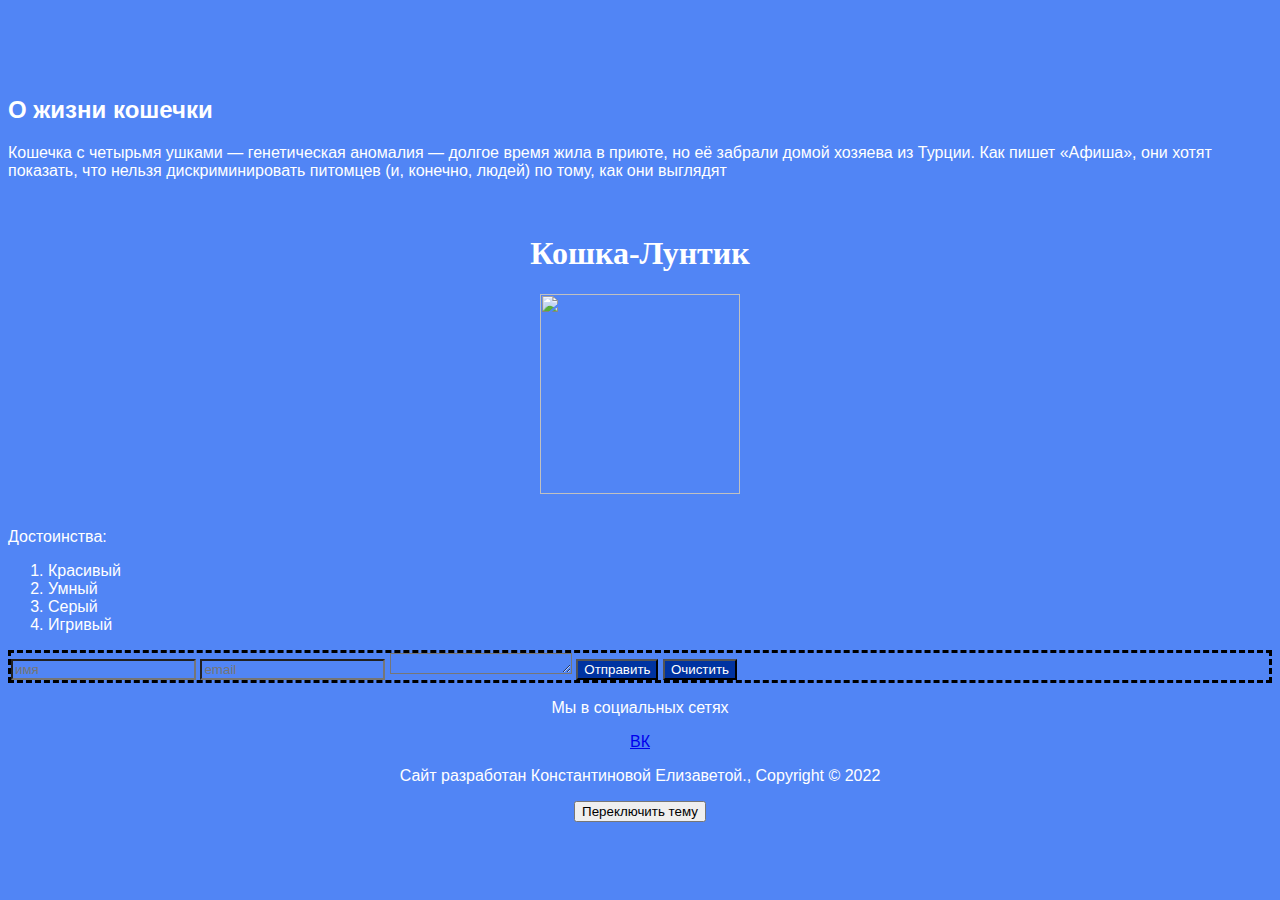
==== index1.html @ 233836c6 "wwwww" ====
<!DOCTYPE html>
<html lang="en">
<head>
    <link rel="stylesheet" href="style.css">
    <meta charset="UTF-8">
    <meta http-equiv="X-UA-Compatible" content="IE=edge">
    <meta name="viewport" content="width=device-width, initial-scale=1.0">
    <link rel="stylesheet" href="style2.css" media="screen and (min-width: 768px) and (max-width: 1366px)">
    <link rel="stylesheet" href="style3.css" media="screen and (max-width:767px)">
    <title>New site</title>
</head>
<body>
    <header>
        <nav>
            <ul>
                <li><a href="url">О себе</a></li>
                <li><a href="url">Резюме</a></li>
                <li><a href="url">Портфолио</a></li>
                <li><a href="url">Контакты</a></li>
            </ul>
        </nav>
    </header>
    <br>
    <div class="content">
        <h2>О жизни кошечки</h2>
        <p>Кошечка с четырьмя ушками — генетическая аномалия — долгое время жила в приюте,
            но её забрали домой хозяева из Турции. Как пишет «Афиша»,
            они хотят показать, что нельзя дискриминировать питомцев (и, конечно, людей) по тому,
            как они выглядят
        </p>
    <br>
    <h1>Кошка-Лунтик</h1>
    <section>
        <img src="111.jpg" alt="" style="width:200px;height:200px;">
    </section>
    <br>
   
    <p>Достоинства:</p>
    <p>
        <ol>
            <li> Красивый</li>
            <li>Умный</li>
            <li>Серый</li>
            <li>Игривый</li>
        </ol>
    </p>
    </div>
    <form>
        <label for="name"></label>
        <input type="text" id="name" name="name" placeholder="имя">
        <label for="email"></label>
        <input type="email" id="email" name="email" placeholder="email">
        <textarea id="message" name="message" rows="1" cols="20"></textarea>
        <input type="submit" id="submit" value="Отправить">
        <label for="reset"></label>
        <input type="reset" id="reset" value="Очистить">
    </form>
    <footer>
        <p>Мы в социальных сетях</p>
        <a href="https://vk.com/lissabbeta">ВК</a>
      <br>
      <P class="foot">Сайт разработан Константиновой Елизаветой., Copyright © 2022</p>
      <button class="btn">Переключить тему</button>
    </footer>
    <script src="app.js"></script>
</body>
</html>
---- style.css ----
body {
    color:rgb(255, 255, 255);
    background-color: rgb(81, 133, 245);
    font-family: 'Franklin Gothic Medium', 'Arial Narrow', Arial, sans-serif;
    transition: all .3s ease;
}
.dark-mode{
    color: rgb(81, 133, 245);
    background-color: rgb(255, 255, 255);
}
header{
    width: 100%;
    margin: 0 auto;
}
nav{
    display: flex;
    justify-content: space-around;
    height: 50px;
    width: 100%;
    background: rgb(81, 133, 245);
    left: 0;
}
ul{
    margin: 0;
    padding: 0;
    list-style: none;
    height: 50px;
    width: 100%;
    display: flex;
}
ul li{
    font-family: fantasy;
    flex-basis: 25%;
    text-align: center;
}
ul li a{
    color: rgb(81, 133, 245);

    display: flex;
    justify-content: center;
    height: 50px;
    text-transform: uppercase;
    text-decoration: none;
    line-height: 50px;
    width: 100%;
}

ul li a:hover{
    background-color: rgb(81, 133, 245);
    ;
    color: #000;
}
h1 {
    text-align: center;
    font-family: fantasy;
}
p {
    font-family:'Franklin Gothic Medium', 'Arial Narrow', Arial, sans-serif;
}
section{
    display: flex;
    justify-content: center;
    margin-left: auto;
    margin-right: auto;
    width: 42%;
}
form{
    border-style:dashed;
    color:black;
    width: auto;
    height:auto;
}
#name{
    background-color:rgb(81, 133, 245);
    color: #fff;
}
#email{
    background-color:rgb(81, 133, 245);
    color: #fff;
}
#message{
    background-color:rgb(81, 133, 245);
    color: #fff;
}
footer{
    width: 100%;
    display: block;
    text-align: center;
}
#submit{
    background-color: rgb(0, 51, 161);
    color:#fff;
    font-family: 'Franklin Gothic Medium', 'Arial Narrow', Arial, sans-serif;
}
#submit:hover{
    background-color:#fff;
    color: rgb(0, 51, 161);
}

.foot{
    color:rgb(255, 255, 255);
}
#reset{
    background-color: rgb(0, 51, 161);
    color:#fff;
    font-family: 'Franklin Gothic Medium', 'Arial Narrow', Arial, sans-serif;
}
#reset:hover{
    background-color:#fff;
    color: rgb(0, 51, 161);
}
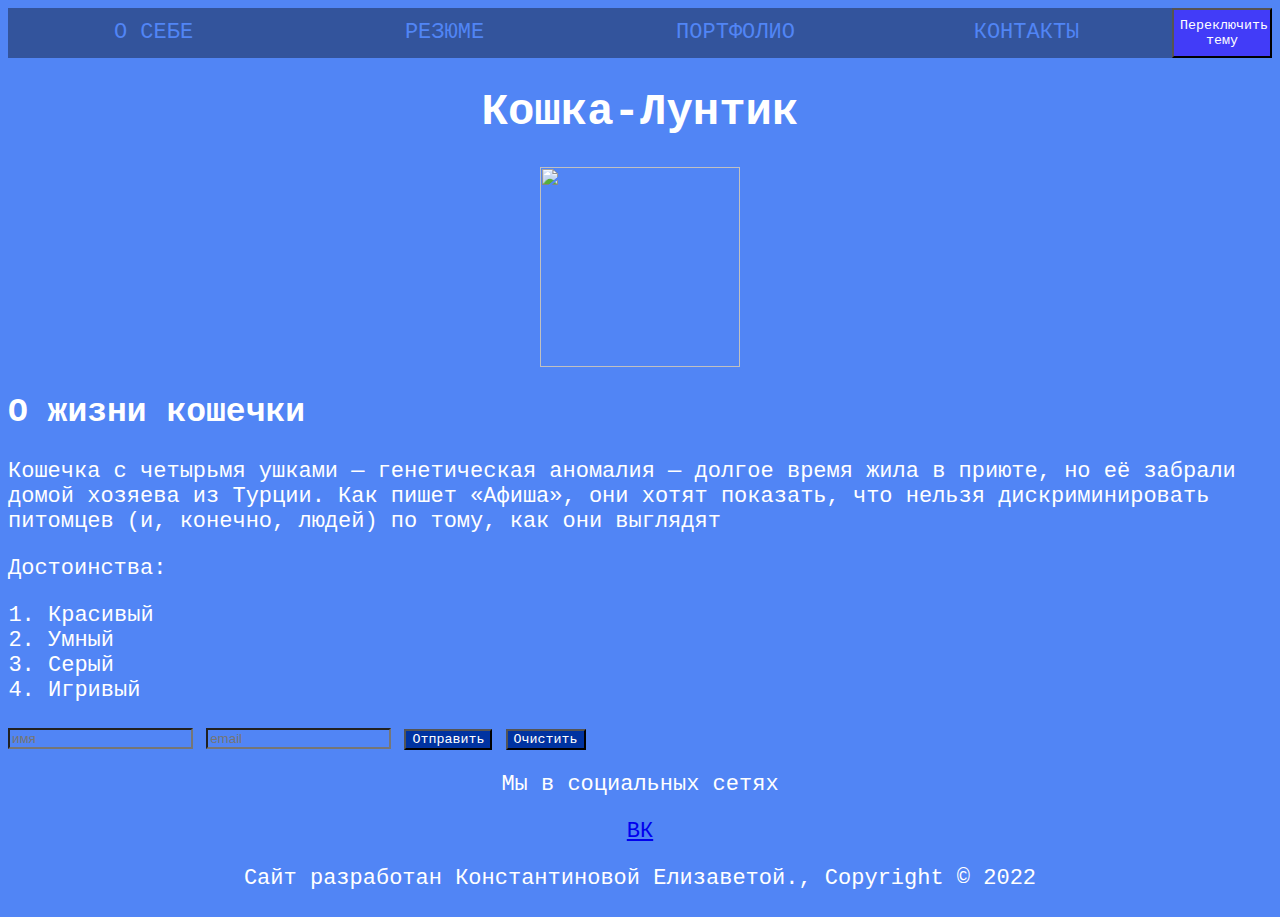
==== commit 6b9714c3: "Commit message" ====
--- a/index1.html
+++ b/index1.html
@@ -1,7 +1,7 @@
 <!DOCTYPE html>
 <html lang="en">
 <head>
-    <link rel="stylesheet" href="style.css">
+    <link rel="stylesheet" href="style1.css">
     <meta charset="UTF-8">
     <meta http-equiv="X-UA-Compatible" content="IE=edge">
     <meta name="viewport" content="width=device-width, initial-scale=1.0">
@@ -17,23 +17,24 @@
                 <li><a href="url">Резюме</a></li>
                 <li><a href="url">Портфолио</a></li>
                 <li><a href="url">Контакты</a></li>
+                <button class="btn">Переключить тему</button>
             </ul>
         </nav>
     </header>
-    <br>
-    <div class="content">
+        <h1>Кошка-Лунтик</h1>
+        <section>
+            <img src="111.jpg" alt="" style="width:200px;height:200px;">
+        </section>
+        <div class="content">
         <h2>О жизни кошечки</h2>
         <p>Кошечка с четырьмя ушками — генетическая аномалия — долгое время жила в приюте,
             но её забрали домой хозяева из Турции. Как пишет «Афиша»,
             они хотят показать, что нельзя дискриминировать питомцев (и, конечно, людей) по тому,
             как они выглядят
         </p>
-    <br>
-    <h1>Кошка-Лунтик</h1>
-    <section>
-        <img src="111.jpg" alt="" style="width:200px;height:200px;">
-    </section>
-    <br>
+        </div>
+    
+   
    
     <p>Достоинства:</p>
     <p>
@@ -50,7 +51,7 @@
         <input type="text" id="name" name="name" placeholder="имя">
         <label for="email"></label>
         <input type="email" id="email" name="email" placeholder="email">
-        <textarea id="message" name="message" rows="1" cols="20"></textarea>
+        
         <input type="submit" id="submit" value="Отправить">
         <label for="reset"></label>
         <input type="reset" id="reset" value="Очистить">
@@ -60,7 +61,7 @@
         <a href="https://vk.com/lissabbeta">ВК</a>
       <br>
       <P class="foot">Сайт разработан Константиновой Елизаветой., Copyright © 2022</p>
-      <button class="btn">Переключить тему</button>
+      
     </footer>
     <script src="app.js"></script>
 </body>
--- a/style1.css
+++ b/style1.css
@@ -0,0 +1,118 @@
+body {
+    color:rgb(255, 255, 255);
+    background-color: rgb(81, 133, 245);
+    font-family:monospace;
+    font-size: 22px;
+    transition: all .3s ease;
+}
+
+header{
+    width: 100%;
+    margin: 0 auto;
+  
+}
+.dark-mode{
+    color: rgb(0, 0, 0);
+    background-color: rgb(27, 25, 75);
+}
+nav{
+    display: flex;
+    justify-content: space-around;
+    height: 50px;
+    width: 100%;
+    background: rgb(51, 84, 156);
+    left: 0;
+}
+ul{
+    margin: 0;
+    padding: 0;
+    list-style: none;
+    height: 50px;
+    width: 100%;
+    display: flex;
+}
+ul li{
+    font-family:monospace;
+    flex-basis: 25%;
+    text-align: center;
+}
+ul li a{
+    color: rgb(81, 133, 245);
+
+    display: flex;
+    justify-content: center;
+    height: 50px;
+    text-transform: uppercase;
+    text-decoration: none;
+    line-height: 50px;
+    width: 100%;
+}
+
+ul li a:hover{
+    background-color: rgb(81, 133, 245);
+    
+    color: #000;
+}
+h1 {
+    text-align: center;
+    font-family:monospace;
+}
+p {
+    font-family:monospace;
+}
+section{
+    display: flex;
+    justify-content: center;
+    margin-left: auto;
+    margin-right: auto;
+    width: 42%;
+}
+
+#name{
+    background-color:rgb(81, 133, 245);
+    color: rgb(8, 10, 59);
+}
+#email{
+    background-color:rgb(81, 133, 245);
+    color: rgb(8, 10, 59);
+}
+#message{
+    background-color:rgb(81, 133, 245);
+    color: rgb(8, 10, 59);
+}
+footer{
+    width: 100%;
+    display: block;
+    text-align: center;
+}
+#submit{
+    background-color: rgb(0, 51, 161);
+    color:#fff;
+    font-family:monospace;
+}
+#submit:hover{
+    background-color:#fff;
+    color: rgb(0, 51, 161);
+}
+
+.foot{
+    color:rgb(255, 255, 255);
+}
+#reset{
+    background-color: rgb(0, 51, 161);
+    color:#fff;
+    font-family:monospace;
+}
+#reset:hover{
+    background-color: rgb(0, 51, 161);
+    color:#fff;
+}
+.btn{
+    right:auto;
+    margin: 0;
+    width: 100px;
+    height: 50px;
+    background-color: rgb(66, 60, 248);
+    color:rgb(255, 255, 255);
+    font-family:monospace;
+}
--- a/style2.css
+++ b/style2.css
@@ -0,0 +1,61 @@
+@media (min-width: 650px) and (max-width: 1200px){
+    body {
+        color:rgb(255, 255, 255);
+        background-color: rgb(81, 133, 245);
+        font-family:monospace;
+    }
+    
+    header{
+        width: 100%;
+        margin: 0 auto;
+    }
+    nav{
+        display: flex;
+        height: 50px;
+        background: rgb(51, 84, 156);
+    }
+    nav ul{
+        display: flex;
+        justify-content:space-between;
+        align-items: center;
+        color:rgb(255, 255, 255);
+        margin: 0;
+        padding: 0;
+        list-style: none;
+        width: 100%;
+    }
+    ul li{
+        font-family:monospace;
+        display: flex;
+        flex-direction:row ;
+        justify-content: flex-start;
+    }
+    ul li a{
+        color: rgb(81, 133, 245);
+
+        display: flex;
+        height: 50px;
+        padding: 0;
+        text-transform: uppercase;
+        text-decoration: none;
+        line-height: 50px;
+        flex-direction: row;
+    }
+    ul li a:hover{
+        background-color: rgb(81, 133, 245);
+        color: #000;
+
+    }
+    .content{
+        color:rgb(255, 255, 255);
+        text-align: center;
+        font-family:monospace;
+    }
+    h1{
+        text-align: center;
+    }
+    ol{
+        text-align: left;
+    }
+    }
+    --- a/style3.css
+++ b/style3.css
@@ -0,0 +1,70 @@
+@media(max-width:650px){
+    body {
+        color:rgb(255, 255, 255);
+        background-color: rgb(81, 133, 245);
+        font-family:monospace;
+    }
+        
+    header{
+        width: 100%;
+        margin: 0 auto;
+    }
+    nav{
+        display: flex;
+        flex-wrap: wrap;
+        height: 100px;
+        
+        background: rgb(51, 84, 156);
+    }
+    nav ul{
+        display: flex;
+        justify-content:space-between;
+        align-items: center;
+        color:rgb(255, 255, 255);
+        margin: 0;
+        padding: 0;
+        list-style: none;
+        width: 100%;
+    }
+    ul li{
+        font-family:monospace;
+        display: flex;
+        flex-direction:row ;
+        justify-content: flex-start;
+    }
+    ul li a{
+        color: rgb(81, 133, 245);
+
+        display: flex;
+        height: 50px;
+        padding: 0;
+        text-transform: uppercase;
+        text-decoration: none;
+        line-height: 50px;
+        flex-direction: row;
+    }
+    ul li a:hover{
+        background-color: rgb(81, 133, 245);
+        color: #000;
+    
+    }
+    .content{
+        color:rgb(255, 255, 255);
+        text-align: center;
+        font-family:monospace;
+        width: 100%;
+    }
+    section{
+        display: flex;
+        flex-direction: column;
+        align-items: center;
+        margin-left: auto;
+        margin-right: auto;
+    }
+    h1{
+        text-align: center;
+    }
+    ol{
+        text-align: left;
+    }
+    }